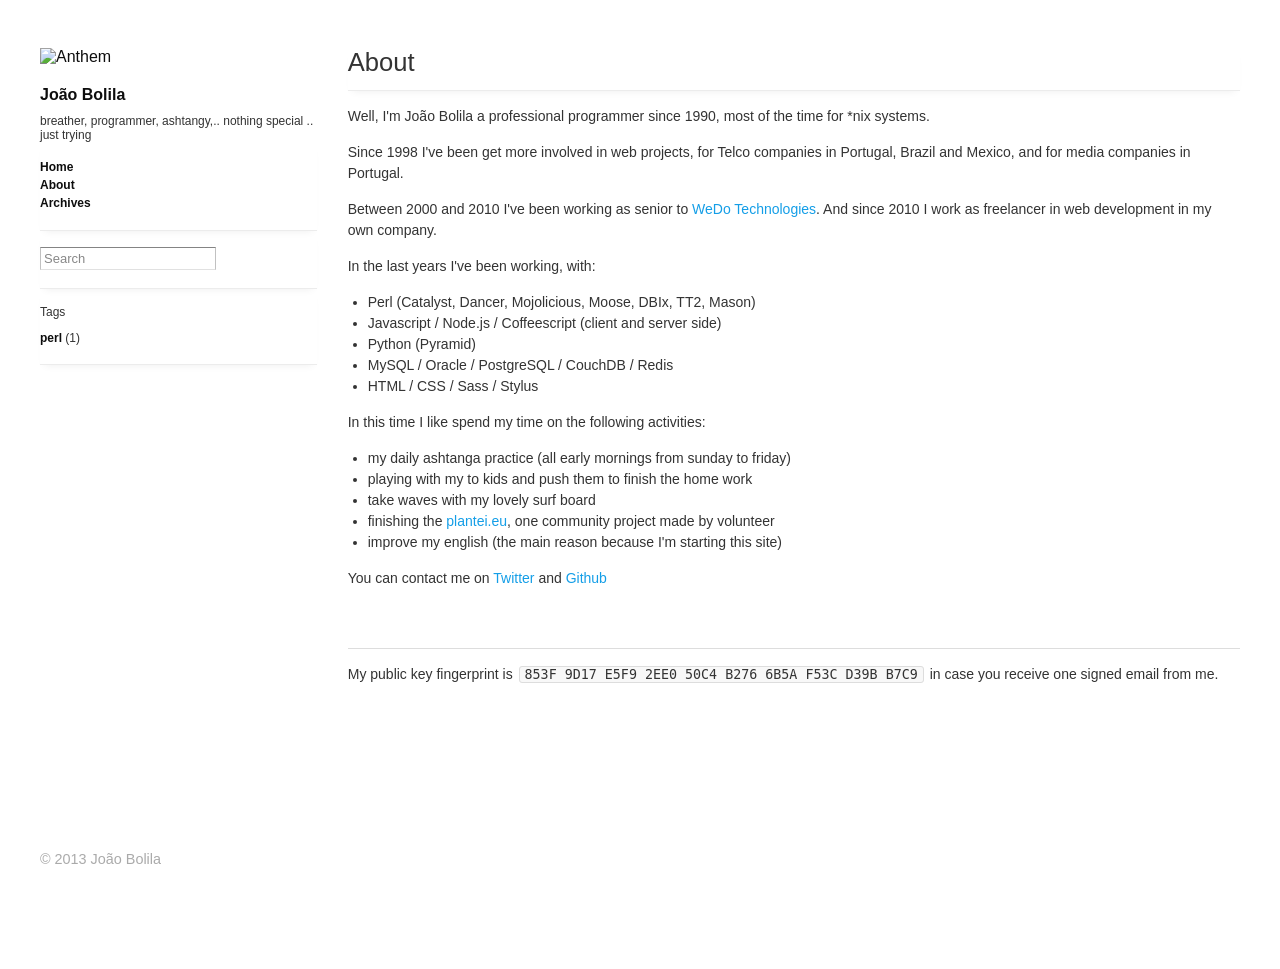
==== about/index.html @ ef968e5e "Site updated: 2013-09-28 07:47:14" ====
<!DOCTYPE HTML>
<html>
<head>
  <meta charset="utf-8">
  
  <title>About | João Bolila</title>
  <meta name="author" content="João Bolila">
  
  <meta name="description" content="Well, I&amp;#39;m João Bolila a professional programmer since 1990, most of the time for *nix systems.
Since 1998 I&amp;#39;ve been get more involved in web p">
  
  
  <meta name="viewport" content="width=device-width, initial-scale=1, maximum-scale=1">

  <meta property="og:title" content="About"/>
  <meta property="og:site_name" content="João Bolila"/>

  
    <meta property="og:image" content="undefined"/>
  

  <link href="/favicon.png" rel="icon">
  <link rel="alternate" href="/atom.xml" title="João Bolila" type="application/atom+xml">
  <link  rel="stylesheet" href="//netdna.bootstrapcdn.com/font-awesome/3.2.1/css/font-awesome.min.css" />
  <link rel="stylesheet" href="/css/style.css" media="screen" type="text/css">
  <link rel="icon" type="image/png" href="/img/favicon.png" />
  <script src="//cdnjs.cloudflare.com/ajax/libs/modernizr/2.6.2/modernizr.min.js"></script>
  
</head>


<body>
  <div id="container" class="container">
    <header id="sidebar" role="banner" class="sidebar"><div id="branding" class="branding">
  <a href="/">
    <img class="circle" src="http://www.gravatar.com/avatar/a54f0f49894720aafa1b0a1f822f6923?d=mm&s=140" alt="Anthem">
  </a>
  <h1 id="site-title" class="title">
    <a href="/">João Bolila</a>
  </h1>
</div>
<a href="#" id="toggle"> ☰ </a>
<div class="about" style="display: none">
  <p>breather, programmer, ashtangy,.. nothing special .. just trying</p>
</div>
<nav class="menu-navigation-container">
  <ul>
    
      <li><a href="/">Home</a></li>
    
      <li><a href="/about">About</a></li>
    
      <li><a href="/archives">Archives</a></li>
    
  </ul>
</nav>
<div class="widget">
  
  <nav class="search">
  <form action="http://google.com/search" method="get" accept-charset="utf-8">
    <input type="search" name="q" results="0" placeholder="Search">
    <input type="hidden" name="q" value="site:bolila.com">
  </form>
</nav>

  

  
<nav class="tags">
  <h3 class="title">Tags</h3>
  <ul>
  
    <li><a href="/tags/perl/">perl</a>&nbsp;<small>(1)</small></li>
  
  </ul>
</nav>


  <!--nav class="other">
  <ul>
    <li>
      <a href="" target="_blank"></a>
    </li>
  </ul>
</nav-->


</div>
</header>
    <section id="content" class="blog">
      <article class="page">
  <header>
    
  
    <h1 class="title">About</h1>
  

    
  </header>
  <section class="entry">
    
      <p>Well, I&#39;m João Bolila a professional programmer since 1990, most of the time for *nix systems.</p>
<p>Since 1998 I&#39;ve been get more involved in web projects, for Telco companies in Portugal, Brazil and Mexico, and for media companies in Portugal.</p>
<p>Between 2000 and 2010 I&#39;ve been working as senior to <a href="http://www.wedotechnologies.com" target="_blank">WeDo Technologies</a>. And since 2010 I work as freelancer in web development in my own company.</p>
<p>In the last years I&#39;ve been working, with:</p>
<ul>
<li>Perl (Catalyst, Dancer, Mojolicious, Moose, DBIx, TT2, Mason)</li>
<li>Javascript / Node.js / Coffeescript (client and server side)</li>
<li>Python (Pyramid)</li>
<li>MySQL / Oracle / PostgreSQL / CouchDB / Redis</li>
<li>HTML / CSS / Sass / Stylus</li>
</ul>
<p>In this time I like spend my time on the following activities:</p>
<ul>
<li>my daily ashtanga practice (all early mornings from sunday to friday)</li>
<li>playing with my to kids and push them to finish the home work</li>
<li>take waves with my lovely surf board</li>
<li>finishing the <a href="https://github.com/jbolila/plantei.eu-website" target="_blank">plantei.eu</a>, one community project made by volunteer</li>
<li>improve my english (the main reason because I&#39;m starting this site)</li>
</ul>
<p>You can contact me on <a href="https://twitter.com/jbolila" target="_blank">Twitter</a> and <a href="https://github.com/jbolila" target="_blank">Github</a></p>
<h2><br/></h2>
<p><i class="icon-info-sign"></i> My public key fingerprint is <code>853F 9D17 E5F9 2EE0 50C4  B276 6B5A F53C D39B B7C9</code> in case you receive one signed email from me.</p>

    
  </section>
  <footer>
    
    <div class="clearfix"></div>
    
      <div class="widget">
        
        

        

        
      </div>
    
    <div class="clearfix"></div>
  </footer>
</article>


    </section>
    <footer id="footer" class="clearfix footer"><div class="alignleft">
  
  &copy; 2013 João Bolila
  
</div>
<div class="clearfix"></div></footer>
  </div>
  <script src="//cdnjs.cloudflare.com/ajax/libs/jquery/1.10.2/jquery.min.js"></script>
<script src="//cdnjs.cloudflare.com/ajax/libs/jquery.imagesloaded/3.0.4/jquery.imagesloaded.min.js"></script>
<script src="/js/main.js"></script>




<link rel="stylesheet" type="text/css" href="/fancybox/jquery.fancybox.css">
<script type="text/javascript" src="/fancybox/jquery.fancybox.js"></script>
<script type="text/javascript">
(function($){
  $('.fancybox').fancybox({
    prevEffect: 'none',
    nextEffect: 'none',
    closeBtn: false,
    helpers: {
        title: {type: 'inside'},
        buttons: {
            position: 'bottom'
        }
    }
  });
})(jQuery);
</script>


</body>
</html>
---- css/style.css ----
html,
body,
div,
span,
object,
iframe,
h1,
h2,
h3,
h4,
h5,
h6,
p,
blockquote,
pre,
abbr,
address,
cite,
code,
del,
dfn,
em,
img,
ins,
kbd,
q,
samp,
small,
strong,
sub,
sup,
var,
b,
i,
dl,
dt,
dd,
ol,
ul,
li,
fieldset,
form,
label,
legend,
table,
caption,
tbody,
tfoot,
thead,
tr,
th,
td,
article,
aside,
canvas,
details,
figcaption,
figure,
footer,
header,
hgroup,
menu,
nav,
section,
summary,
time,
mark,
audio,
video {
  margin: 0;
  padding: 0;
  font-size: 100%;
  font-weight: inherit;
  font-style: normal;
  vertical-align: baseline;
  background: transparent;
  border: 0;
  outline: 0;
}
article,
aside,
figure,
figure img,
hgroup,
footer,
header,
nav,
section {
  display: block;
}
blockquote,
q {
  quotes: none;
}
blockquote:before,
blockquote:after,
q:before,
q:after {
  content: '';
  content: none;
}
table {
  border-collapse: collapse;
  border-spacing: 0;
}
input,
select {
  vertical-align: middle;
}
a img {
  border: 0;
}
:focus {
  outline: 0;
}
a:hover,
a:active {
  outline: none;
}
body {
  background: #fff;
  color: #333;
  font-family: 'Proxima Nova Regular', 'Helvetica Neue', Helvetica, Arial, sans-serif;
  font-size: 100%;
  text-rendering: optimizeLegibility;
  -webkit-text-size-adjust: 100%;
}
img::selection {
  background: transparent;
}
img::-moz-selection {
  background: transparent;
}
body {
  -webkit-tap-highlight-color: rgba(0,0,0,0.1);
}
.alignleft {
  float: left;
}
.alignright {
  float: right;
}
.clearfix {
  clear: both;
  *zoom: 1;
}
.clearfix:before,
.clearfix:after {
  display: table;
  content: "";
  line-height: 0;
}
.clearfix:after {
  clear: both;
}
.clearfix:after {
  clear: both;
}
.hide {
  display: none;
  visibility: hidden;
}
a {
  text-decoration: none;
  color: rgba(0,0,0,0.95);
  -webkit-transition: all 0.2s ease-in-out;
  -moz-transition: all 0.2s ease-in-out;
  -o-transition: all 0.2s ease-in-out;
  -ms-transition: all 0.2s ease-in-out;
  transition: all 0.2s ease-in-out;
}
a:hover,
a:focus {
  color: rgba(0,0,0,0.5);
}
a:hover img,
a:focus img {
  opacity: 0.85;
  -ms-filter: "progid:DXImageTransform.Microsoft.Alpha(Opacity=85)";
  filter: alpha(opacity=85);
}
a img {
  -webkit-transition: all 0.2s ease-in-out;
  -moz-transition: all 0.2s ease-in-out;
  -o-transition: all 0.2s ease-in-out;
  -ms-transition: all 0.2s ease-in-out;
  transition: all 0.2s ease-in-out;
}
::-webkit-scrollbar-track-piece {
  background-color: #f5f5f5;
  border-left: 1px solid #d2d2d2;
}
::-webkit-scrollbar {
  width: 13px;
  height: 13px;
}
::-webkit-scrollbar-thumb {
  background-color: #dfdfdf;
  -webkit-background-clip: padding;
  -moz-background-clip: padding;
  background-clip: padding-box;
  border: 1px solid #c7c7c7;
  min-height: 28px;
}
::-webkit-scrollbar-thumb:hover {
  border: 1px solid #636363;
  background-color: #929292;
}
::-moz-focus-inner {
  border: 0;
  padding: 0;
}
input[type="search"]::-webkit-search-decoration {
  display: none;
}
input {
  margin: 0;
  vertical-align: middle;
}
input.placeholder_text {
  color: #888;
}
input:focus,
input:active {
  -webkit-box-shadow: #a2a2a2 0 0 7px;
  box-shadow: #a2a2a2 0 0 7px;
/* for Opera */
  z-index: 1;
}
input[type="search"],
input[type="text"] {
  -webkit-appearance: none;
  -webkit-border-radius: 0;
  border-radius: 0;
  -webkit-box-sizing: border-box;
  -moz-box-sizing: border-box;
  box-sizing: border-box;
  -webkit-background-clip: padding;
  -moz-background-clip: padding;
  background-clip: padding;
  -webkit-background-clip: padding;
  -moz-background-clip: padding;
  background-clip: padding-box;
  background-color: #fff;
  border: 1px solid;
  border-color: #848484 #c1c1c1 #e1e1e1;
  color: #000;
  outline: 0;
  padding: 2px 3px;
  font-size: 13px;
/*
    Leaving out Helvetica Neue, to not throw off size="..."
    on inputs. Arial is more reliable, on Windows and OS X.
  */
  font-family: Arial, 'Liberation Sans', FreeSans, sans-serif;
  height: 1.8em;
/* IE7 */
  *padding-top: 2px;
  *padding-bottom: 1px;
  *height: auto;
}
::-webkit-input-placeholder {
  color: #888;
}
input-moz-placeholder {
  color: #888;
}
:invalid {
/*
    Suppress red glow that Firefox
    adds to form fields by default,
    even when user is still typing.
  */
  -webkit-box-shadow: none;
  box-shadow: none;
}
.container {
  position: relative;
  overflow: hidden;
  margin: 0 auto;
  padding: 3em 40px 3em;
  max-width: 940px;
  background: #fff;
}
.container .blog {
  position: relative;
  float: left;
  width: 74.4680851%;
  margin-left: 2.1276596%;
  margin-bottom: 4.5em;
  min-height: 250px;
}
header[role="banner"] {
  float: left;
  width: 23.4042553%;
  min-height: 120px;
  margin-bottom: 3em;
}
@media (min-width: 961px) {
  .container {
    max-width: 1240px;
  }
  .container .blog {
    width: 74.3548387%;
    margin-left: 2.5806452%;
  }
  header[role="banner"] {
    width: 23.0645161%;
  }
}
.borderradius .branding .circle {
  -webkit-border-radius: 70px;
  border-radius: 70px;
}
header[role="banner"] ul,
header[role="banner"] ol,
header[role="banner"] dl {
  list-style: none;
}
header[role="banner"] ul ul,
header[role="banner"] ol ul,
header[role="banner"] dl ul,
header[role="banner"] ul ol,
header[role="banner"] ol ol,
header[role="banner"] dl ol,
header[role="banner"] ul dl,
header[role="banner"] ol dl,
header[role="banner"] dl dl {
  list-style: disc;
  margin-left: 20px;
}
header[role="banner"] .about {
  font-size: 12px;
}
nav {
  padding: 1em 0 1.1em;
  border-bottom: 1px solid #ececec;
  -webkit-box-shadow: 0 5px 8px -5px rgba(0,0,0,0.075);
  box-shadow: 0 5px 8px -5px rgba(0,0,0,0.075);
}
nav ul {
  font-size: 0.75em;
  line-height: 1.5em;
}
nav li a {
  font-weight: bold;
}
.branding img {
  width: 140px;
  height: auto;
  margin-bottom: 20px;
  max-width: 100%;
}
.branding .title {
  margin: 0 0 10px 0;
  font-weight: bold;
}
#toggle {
  display: none;
}
.widget .title {
  font-size: 12px;
  padding-bottom: 10px;
}
article {
  margin-bottom: 40px;
}
article h1 {
  margin-bottom: 0.5em;
  font-size: 1.3125em;
}
article h2 {
  margin-bottom: 0.875em;
  font-size: 1.125em;
}
article h3 {
  margin-bottom: 0.875em;
  font-size: 1em;
}
article h4,
article h5,
article h6 {
  font-size: 0.875em;
}
article h4 .title a:after,
article h5 .title a:after,
article h6 .title a:after {
  content: '\f08e';
  color: #aaa;
  font: 12px font-icon;
  padding-left: 10px;
  vertical-align: super;
}
article p {
  line-height: 1.6;
}
article header {
  border-bottom: 1px solid #ececec;
  -webkit-box-shadow: 0 5px 8px -5px rgba(0,0,0,0.075);
  box-shadow: 0 5px 8px -5px rgba(0,0,0,0.075);
}
article header .title {
  font-size: 1.6em;
}
article header time {
  font-size: 0.5em;
  margin-bottom: 5px;
  display: block;
  line-height: 1;
}
article header time a {
  color: #aaa;
}
article .entry {
  line-height: 1.6;
}
article .entry a {
  color: #149ee7;
}
article .entry a:hover {
  text-decoration: underline;
  color: rgba(20,158,231,0.5);
}
article .entry p,
article .entry blockquote,
article .entry ul,
article .entry ol,
article .entry dl,
article .entry table,
article .entry iframe,
article .entry h3,
article .entry h4,
article .entry h5,
article .entry h6,
article .entry .video-container {
  margin-top: 15px;
  font-size: 0.875em;
  line-height: 1.5em;
}
article .entry blockquote {
  border-top: 1px solid #ddd;
  border-bottom: 1px solid #ddd;
  font-style: italic;
  font-family: "Georgia", serif;
  font-size: 1.2em;
  padding: 0 30px 15px;
  text-align: center;
}
article .entry blockquote footer {
  border-top: none;
  font-size: 0.8em;
  line-height: 1;
  margin: 20px 0 0;
  padding-top: 0;
}
article .entry blockquote footer cite:before {
  content: '—';
  color: #ccc;
  padding: 0 0.5em;
}
article .entry code,
article .entry pre {
  font-family: Menlo, Consolas, 'DejaVu Sans Mono', Monaco, 'Courier New', Courier, monospace !important;
  font-size: 10pt !important;
}
article .entry code {
  background: #f8f8f8;
  color: #333;
  padding: 0 5px;
  margin: 0 2px;
  border: 1px solid #ddd;
  -webkit-border-radius: 3px;
  border-radius: 3px;
  white-space: nowrap;
}
article .entry pre {
  margin: 15px 0;
}
article .entry ul,
article .entry ol,
article .entry dl {
  margin-left: 20px;
}
article .entry ul ul,
article .entry ol ul,
article .entry dl ul,
article .entry ul ol,
article .entry ol ol,
article .entry dl ol,
article .entry ul dl,
article .entry ol dl,
article .entry dl dl {
  margin-top: 0;
}
article .entry h1,
article .entry h2 {
  font-weight: bold;
  border-bottom: 1px solid #ddd;
  padding-bottom: 10px;
  margin-top: 20px;
}
article .entry h3,
article .entry h4,
article .entry h5,
article .entry h6 {
  font-weight: normal;
}
article .entry img,
article .entry video {
  max-width: 100%;
  height: auto;
  border: none;
}
article .entry iframe {
  border: none;
}
article .entry .caption {
  display: block;
  color: #aaa;
  font-size: 0.9em;
}
article .entry .video-container {
  position: relative;
  padding-bottom: 56.25%;
  padding-top: 30px;
  height: 0;
  overflow: hidden;
}
article .entry .video-container iframe,
article .entry .video-container object,
article .entry .video-container embed {
  position: absolute;
  top: 0;
  left: 0;
  width: 100%;
  height: 100%;
  margin-top: 0;
}
article .entry .pullquote {
  float: right;
  border: none;
  padding: 0;
  margin: 1em 0 0.5em 1.5em;
  text-align: left;
  width: 45%;
  font-size: 1.5em;
}
article footer {
  margin-top: 15px;
  padding-top: 10px;
  padding-bottom: 10px;
  color: #aaa;
  font-size: 0.9em;
  line-height: 16px;
  position: relative;
  min-height: 16px;
}
article footer a {
  color: #aaa;
  font-size: 12px;
}
article footer a:hover {
  color: rgba(0,0,0,0.95);
  opacity: 1;
  -ms-filter: none;
  filter: none;
}
article footer .widget a {
  margin-right: 5px;
}
.archive-title {
  color: #aaa;
  font-weight: normal;
  margin-bottom: 30px;
  text-shadow: 0 0 1px #fff;
}
.archive article {
  -webkit-box-shadow: none;
  box-shadow: none;
}
.archive article .post-content {
  margin-bottom: 0;
}
#pagination a {
  display: block;
  padding: 5px 10px;
  background: #ddd;
  color: #aaa;
  font-family: 'Proxima Nova Bold', 'Helvetica Neue', Helvetica, Arial, sans-serif;
  text-shadow: 0 0 1px #fff;
  margin-bottom: 50px;
}
#pagination a:hover {
  background: #149ee7;
  color: #fff;
  text-decoration: none;
  text-shadow: none;
}
.container .footer {
  color: #aaa;
  margin-bottom: 50px;
  font: 0.9em/1.6 'Proxima Nova Bold', 'Helvetica Neue', Helvetica, Arial, sans-serif;
  text-shadow: 0 0 1px #fff;
}
article .gist table {
  margin-top: 0 !important;
}
.entry .gist {
  background-color: #eee !important;
  margin-top: 15px !important;
  margin-bottom: 12px !important;
  padding: 3px !important;
  -webkit-border-radius: 3px !important;
  border-radius: 3px !important;
  overflow: auto !important;
}
.entry .gist .gist-file {
  background-color: #fff !important;
  border: 1px solid #ccc !important;
  position: relative !important;
  margin-bottom: 0 !important;
}
.entry .gist .gist-file .gist-data {
  background: none !important;
  border-bottom: none !important;
}
.entry .gist .gist-file .gist-data pre {
  padding: 0 !important;
  font-family: Menlo, Consolas, 'DejaVu Sans Mono', Monaco, 'Courier New', Courier, monospace !important;
}
.entry .gist .gist-file .gist-data .line-data {
  padding: 12px !important;
  padding-right: 0 !important;
  width: 100% !important;
}
.entry .gist .gist-file .gist-data .line-pre {
  overflow: visible !important;
}
.entry .gist .gist-file .gist-meta {
  background: none !important;
  color: #aaa !important;
  padding: 3px 10px !important;
  text-shadow: 0 0 1px #fff !important;
  font-size: 12px !important;
}
.entry .gist .gist-file .gist-meta a {
  color: #149ee7 !important;
}
.entry .gist .gist-file .gist-meta a:visited {
  color: #149ee7 !important;
}
.entry .gist .gist-file .line-data .gd,
.entry .gist .gist-file .line-data .gi,
.entry .gist .gist-file .line-data .gu {
  display: block;
  margin-left: -12px;
  padding-left: 12px;
}
.entry .gist .gist-file .line-data .gu {
  color: #999;
  font-weight: normal;
}
.entry .gist .gist-file:first-child {
  border-bottom: none;
}
.entry .gist .gist-file:only-child {
  border-bottom: 1px solid #ccc;
}
.entry .gist .gist-file .gist-data .line-numbers {
  background-color: #f8f8f8;
}
figure.highlight {
  width: 100% !important;
  background: #eee !important;
  margin-top: 15px !important;
  padding: 3px !important;
  -webkit-border-radius: 3px !important;
  border-radius: 3px !important;
  overflow: auto !important;
  position: relative !important;
  font-size: 12px !important;
  color: #fff !important;
}
figure.highlight figcaption {
  color: #7e7e7e !important;
  padding: 5px !important;
  border-top: 1px solid #ddd !important;
  border-left: 1px solid #ddd !important;
  border-right: 1px solid #ddd !important;
  background-color: #f8f8f8 !important;
  background-image: -webkit-linear-gradient(#fff, #f8f8f8) !important;
  background-image: -moz-linear-gradient(#fff, #f8f8f8) !important;
  background-image: -o-linear-gradient(#fff, #f8f8f8) !important;
  background-image: -ms-linear-gradient(#fff, #f8f8f8) !important;
  background-image: linear-gradient(#fff, #f8f8f8) !important;
}
figure.highlight figcaption a {
  position: absolute !important;
  right: 15px !important;
}
figure.highlight pre {
  border: none !important;
  padding: 0 !important;
  margin: 0 !important;
  background: none !important;
}
figure.highlight table {
  margin-top: 0 !important;
  border-spacing: 0 !important;
  background-color: #fff !important;
  border-top: 1px solid #eee !important;
  border-bottom: 1px solid #ddd !important;
  border-left: 1px solid #ddd !important;
  border-right: 1px solid #ddd !important;
}
figure.highlight .gutter {
  background-color: #f8f8f8 !important;
  color: #aaa !important;
  padding: 0 0.5em !important;
  border-right: 1px solid #ddd !important;
  text-align: center !important;
}
figure.highlight .code {
  padding: 12px !important;
  padding-right: 0 !important;
  width: 100% !important;
  background: #272822 !important;
}
pre code {
  display: block !important;
  padding: 0.5em !important;
  background: #272822 !important;
  color: #ddd !important;
}
pre code .constant {
  color: #66d9ef !important;
}
pre .tag,
pre .tag .title,
pre .keyword,
pre .method,
pre .literal,
pre .change,
pre .winutils,
pre .flow,
pre .lisp .title,
pre .clojure .built_in,
pre .nginx .title,
pre .tex .special {
  color: #f92672 !important;
}
pre .class .title {
  color: #fff !important;
}
pre .number,
pre .attribute,
pre .symbol,
pre .symbol .string,
pre .value,
pre .regexp {
  color: #bf79db !important;
}
pre .tag .value,
pre .string,
pre .subst,
pre .title,
pre .haskell .type,
pre .preprocessor,
pre .ruby .class .parent,
pre .built_in,
pre .sql .aggregate,
pre .django .template_tag,
pre .django .variable,
pre .smalltalk .class,
pre .javadoc,
pre .django .filter .argument,
pre .smalltalk .localvars,
pre .smalltalk .array,
pre .attr_selector,
pre .pseudo,
pre .addition,
pre .stream,
pre .envvar,
pre .apache .tag,
pre .apache .cbracket,
pre .tex .command,
pre .prompt {
  color: #a6e22e !important;
}
pre .comment,
pre .java .annotation,
pre .python .decorator,
pre .template_comment,
pre .pi,
pre .doctype,
pre .deletion,
pre .shebang,
pre .apache .sqbracket,
pre .tex .formula {
  color: #75715e !important;
}
pre .coffeescript .javascript,
pre .javascript .xml,
pre .tex .formula,
pre .xml .javascript,
pre .xml .vbscript,
pre .xml .css,
pre .xml .cdata {
  opacity: 0.5 !important;
  -ms-filter: "progid:DXImageTransform.Microsoft.Alpha(Opacity=50)" !important;
  filter: alpha(opacity=50) !important;
}
.gist .gist-file {
  font-family: Menlo, Consolas, 'DejaVu Sans Mono', Monaco, 'Courier New', Courier, monospace !important;
  font-size: 10pt !important;
}
.gist .highlight {
  background: #272822 !important;
  font-size: 10pt !important;
  line-height: 21px !important;
  color: #f8f8f2 !important;
}
.gist .highlight pre {
  background: #272822 !important;
  font-size: 10pt !important;
  line-height: 21px !important;
  -webkit-border-radius: 0 !important;
  border-radius: 0 !important;
}
.gist .highlight .err,
.gist .highlight .n,
.gist .highlight .nb,
.gist .highlight .ni,
.gist .highlight .nl,
.gist .highlight .nn,
.gist .highlight .nx,
.gist .highlight .py,
.gist .highlight .nv,
.gist .highlight .bp,
.gist .highlight .vc,
.gist .highlight .vg,
.gist .highlight .vi,
.gist .highlight .p,
.gist .highlight .w {
  color: #f8f8f2 !important;
}
.gist .highlight span[class] {
  font-weight: normal !important;
  font-style: normal !important;
}
.gist .highlight .c,
.gist .highlight .cm,
.gist .highlight .cp,
.gist .highlight .c1,
.gist .highlight .cs,
.gist .highlight .diff-line {
  color: #75715e !important;
}
.gist .highlight .err {
  background: #f82167 !important;
}
.gist .highlight .k,
.gist .highlight .kn,
.gist .highlight .nt,
.gist .highlight .o,
.gist .highlight .ow,
.gist .highlight .gd {
  color: #f92672 !important;
}
.gist .highlight .kc,
.gist .highlight .kd,
.gist .highlight .kp,
.gist .highlight .kr,
.gist .highlight .kt,
.gist .highlight .no {
  color: #66d9ef !important;
}
.gist .highlight .na,
.gist .highlight .nc,
.gist .highlight .nd,
.gist .highlight .ne,
.gist .highlight .nf,
.gist .highlight .gi {
  color: #a6e22e !important;
}
.gist .highlight .ge {
  font-style: italic !important;
}
.gist .highlight .gs {
  font-weight: bold !important;
}
.gist .highlight .l,
.gist .highlight .m,
.gist .highlight .mf,
.gist .highlight .mo,
.gist .highlight .mh,
.gist .highlight .mi,
.gist .highlight .il,
.gist .highlight .se {
  color: #ae81ff !important;
}
.gist .highlight .ld,
.gist .highlight .s,
.gist .highlight .sb,
.gist .highlight .sc,
.gist .highlight .sd,
.gist .highlight .s1,
.gist .highlight .s2,
.gist .highlight .sh,
.gist .highlight .si,
.gist .highlight .sx,
.gist .highlight .sr,
.gist .highlight .ss {
  color: #e6db74 !important;
}
.gist .highlight .diff-line,
.gist .highlight .gd,
.gist .highlight .gi {
  background: rgba(65,65,63,0.69) !important;
}
.gist .highlight .gd .x {
  background: #f92672 !important;
}
.gist .highlight .gd .x,
.gist .highlight .gi .x {
  padding: 1px !important;
  color: #23241f !important;
}
.gist .highlight .gi .x {
  background: #a6e22e !important;
}
.gist .highlight .w,
.gist .highlight .gc {
  color: #f8f8f2 !important;
}
.gist .highlight .gc,
.gist .highlight .gc .line {
  background: #75715e !important;
}
.gist .highlight .line[style*="background-color: rgb(255,
.gist .highlight 255,
.gist .highlight 204)"],
.gist .highlight .diff-table tr:hover .line {
  background: #3b392f !important;
}
@media only screen and (max-width: 920px) {
  .container {
    position: static;
    margin: 0 auto 2em;
    padding: 20px 20px;
    max-width: 100%;
    overflow: hidden;
  }
  .container .blog {
    float: left;
    width: 100%;
    min-height: auto;
    margin-left: 0;
  }
  header[role="banner"] .about {
    clear: both;
    display: none;
  }
  header[role="banner"] .about .links li {
    display: inline;
  }
  header[role="banner"] .about .links li:after {
    content: "/";
    margin: 0 10px;
    color: rgba(0,0,0,0.35);
    font-weight: normal;
  }
  header[role="banner"] .about .links li:last-child:after {
    content: "";
    margin-right: 0;
  }
  a#toggle {
    position: absolute;
    top: 0;
    right: 20px;
    display: block;
    padding: 0.65em 1em;
    font-weight: normal;
    font-size: 0.625em;
    color: #aaa;
    color: rgba(0,0,0,0.35);
    background: #f1f1f1;
    border-right: 1px solid #e9e9e9;
    border-bottom: 1px solid #e9e9e9;
    border-left: 1px solid #e9e9e9;
    border-bottom-right-radius: 5px;
    border-bottom-left-radius: 5px;
    -webkit-box-shadow: 1px 1px 3px rgba(0,0,0,0.05);
    box-shadow: 1px 1px 3px rgba(0,0,0,0.05);
    text-shadow: 0 1px 1px rgba(255,255,255,0.85);
  }
  a#toggle:hover {
    color: rgba(0,0,0,0.75);
  }
}
@media only screen and (max-width: 767px) {
  header[role="banner"] {
    float: left;
    width: 100%;
    min-height: 105px;
    margin-bottom: 0;
  }
  header .about {
    margin-bottom: 20px;
    padding: 20px;
    background: rgba(0,0,0,0.05);
    -webkit-border-radius: 3px;
    border-radius: 3px;
  }
  header .about .links {
    margin-bottom: 0;
  }
  header .about .links li {
    line-height: 1.8em;
  }
  .branding img {
    width: 80px;
    float: left;
    max-width: 100%;
    margin: 0 10px 20px 0;
  }
  .branding h1 {
    float: right;
    max-width: 190px;
    margin: 0;
    padding-top: 25px;
    text-align: right;
  }
  a#toggle {
    top: 0;
    right: 20px;
  }
  nav {
    clear: right;
    float: right;
    margin: 0 0 20px;
    padding: 5px 0;
    border: none;
    -webkit-box-shadow: none;
    box-shadow: none;
  }
  nav ul {
    text-align: right;
  }
  nav li {
    display: inline;
    margin: 0;
  }
  nav li a {
    color: rgba(0,0,0,0.25);
  }
  nav li:after {
    content: "/";
    margin: 0 4px 0 8px;
    color: rgba(0,0,0,0.15);
    font-weight: normal;
  }
  nav li:last-child:after {
    content: "";
    margin: 0;
    font-weight: normal;
  }
  nav li:first-child {
    padding-left: 10px;
  }
  article p,
  article li {
    width: 100%;
  }
  article blockquote,
  article ul,
  article ol {
    width: 90%;
  }
  article ul.normal,
  article ol.normal {
    margin-left: 20px;
  }
  article figure {
    width: 100%;
  }
  article .alignleft,
  article .alignright {
    display: inline-block;
    float: none;
    width: auto;
    margin: 0 0 1em 0;
  }
  article .alignleft img,
  article .alignright img {
    width: 100%;
  }
  article footer .alignright {
    display: block;
    margin: 0;
  }
  .widget {
    display: none;
  }
}
@media only screen and (min-width: 768px) and (max-width: 920px) {
  header[role="banner"] {
    position: relative;
    float: left;
    width: 100%;
    margin-bottom: 0;
  }
  header .about {
    float: left;
    width: 65.5097614%;
    margin-bottom: 2em;
  }
  header .about .links {
    margin-bottom: 20px;
  }
  a#toggle {
    top: -20px;
    right: 0;
  }
  .branding img {
    float: left;
    max-width: 100%;
    margin-bottom: 30px;
  }
  .branding h1 {
    float: left;
    max-width: 200px;
    margin: 0 0 10px 20px;
    padding: 3.6em 0 0 1.5em;
    text-align: right;
  }
  nav {
    clear: both;
    position: absolute;
    top: 3.4em;
    right: 0;
    max-width: 40%;
    padding: 0;
    border: none;
    text-align: right;
    -webkit-box-shadow: none;
    box-shadow: none;
  }
  nav li {
    display: inline;
    margin-right: 10px;
  }
  .widget {
    display: none;
  }
  article figure {
    width: auto;
  }
}
@media only screen and (-webkit-min-device-pixel-ratio: 2), only screen and (min-device-pixel-ratio: 2) {
  article.link p > a:after {
    background-position: -5px top;
    -webkit-background-size: 22px;
    -moz-background-size: 22px;
    background-size: 22px;
  }
}
.gallery {
  position: relative;
}
.gallery:hover .control {
  opacity: 1;
  -ms-filter: none;
  filter: none;
}
.gallery img {
  max-width: 100%;
  height: auto;
  -webkit-border-radius: 3px;
  border-radius: 3px;
  display: block;
}
.gallery .control {
  opacity: 0;
  -ms-filter: "progid:DXImageTransform.Microsoft.Alpha(Opacity=0)";
  filter: alpha(opacity=0);
  -webkit-transition: 0.3s;
  -moz-transition: 0.3s;
  -o-transition: 0.3s;
  -ms-transition: 0.3s;
  transition: 0.3s;
}
.gallery .prev,
.gallery .next {
  position: absolute;
  top: 0;
  width: 50%;
  height: 100%;
  cursor: pointer;
}
.gallery .prev:before,
.gallery .next:before {
  position: absolute;
  font: 24px/1 font-icon;
  text-align: center;
  width: 24px;
  text-shadow: 0 0 15px rgba(0,0,0,0.5);
  color: #fff;
  margin-top: -12px;
  top: 50%;
}
.gallery .prev {
  left: 0;
}
.gallery .next {
  right: 0;
}
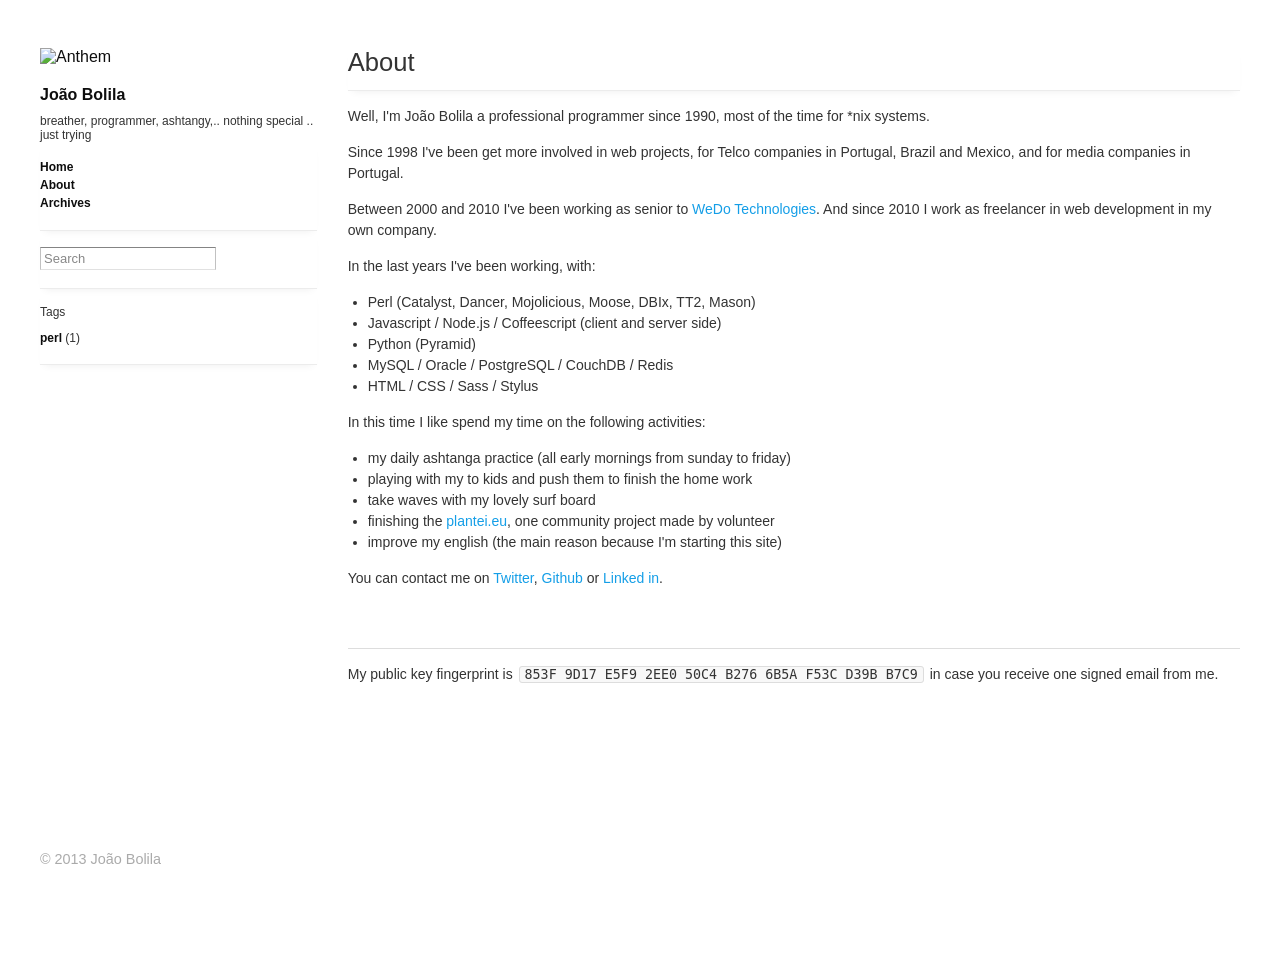
==== commit 7b855ca6: "Site updated: 2013-10-02 14:41:46" ====
--- a/about/index.html
+++ b/about/index.html
@@ -26,6 +26,19 @@
   <link rel="icon" type="image/png" href="/img/favicon.png" />
   <script src="//cdnjs.cloudflare.com/ajax/libs/modernizr/2.6.2/modernizr.min.js"></script>
   
+<script type="text/javascript">
+  var _gaq = _gaq || [];
+  _gaq.push(['_setAccount', 'UA-40867745-1']);
+  _gaq.push(['_trackPageview']);
+
+  (function() {
+    var ga = document.createElement('script'); ga.type = 'text/javascript'; ga.async = true;
+    ga.src = ('https:' == document.location.protocol ? 'https://ssl' : 'http://www') + '.google-analytics.com/ga.js';
+    var s = document.getElementsByTagName('script')[0]; s.parentNode.insertBefore(ga, s);
+  })();
+</script>
+
+
 </head>
 
 
@@ -118,7 +131,7 @@
 <li>finishing the <a href="https://github.com/jbolila/plantei.eu-website" target="_blank">plantei.eu</a>, one community project made by volunteer</li>
 <li>improve my english (the main reason because I&#39;m starting this site)</li>
 </ul>
-<p>You can contact me on <a href="https://twitter.com/jbolila" target="_blank">Twitter</a> and <a href="https://github.com/jbolila" target="_blank">Github</a></p>
+<p>You can contact me on <a href="https://twitter.com/jbolila" target="_blank">Twitter</a>, <a href="https://github.com/jbolila" target="_blank">Github</a> or <a href="http://www.linkedin.com/pub/jo%C3%A3o-bolila/2a/626/b40" target="_blank">Linked in</a>.</p>
 <h2><br/></h2>
 <p><i class="icon-info-sign"></i> My public key fingerprint is <code>853F 9D17 E5F9 2EE0 50C4  B276 6B5A F53C D39B B7C9</code> in case you receive one signed email from me.</p>
 
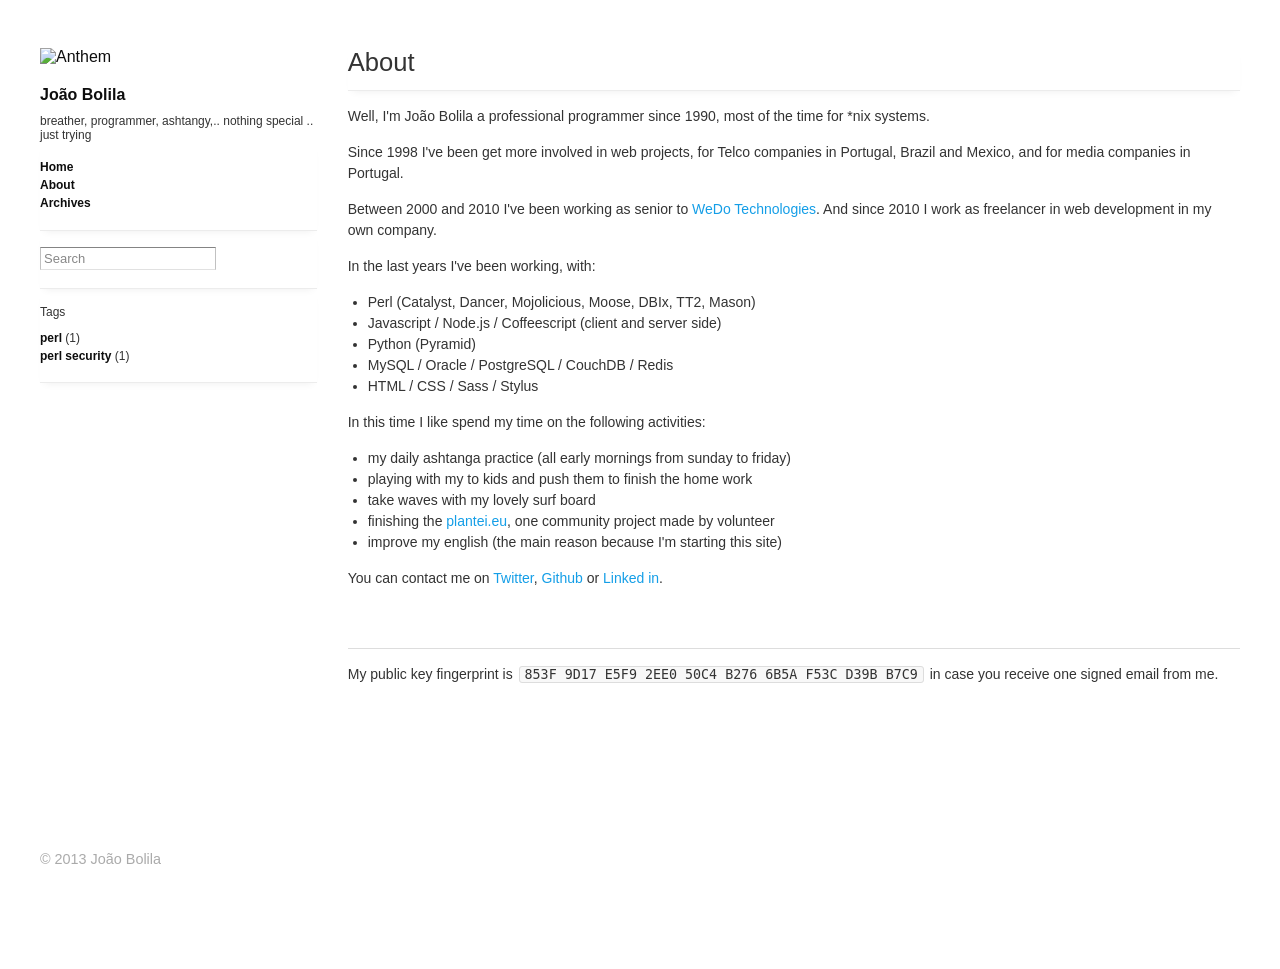
==== commit 4859e0b3: "Site updated: 2013-11-14 14:35:00" ====
--- a/about/index.html
+++ b/about/index.html
@@ -84,6 +84,8 @@
   <ul>
   
     <li><a href="/tags/perl/">perl</a>&nbsp;<small>(1)</small></li>
+  
+    <li><a href="/tags/perl security/">perl security</a>&nbsp;<small>(1)</small></li>
   
   </ul>
 </nav>
